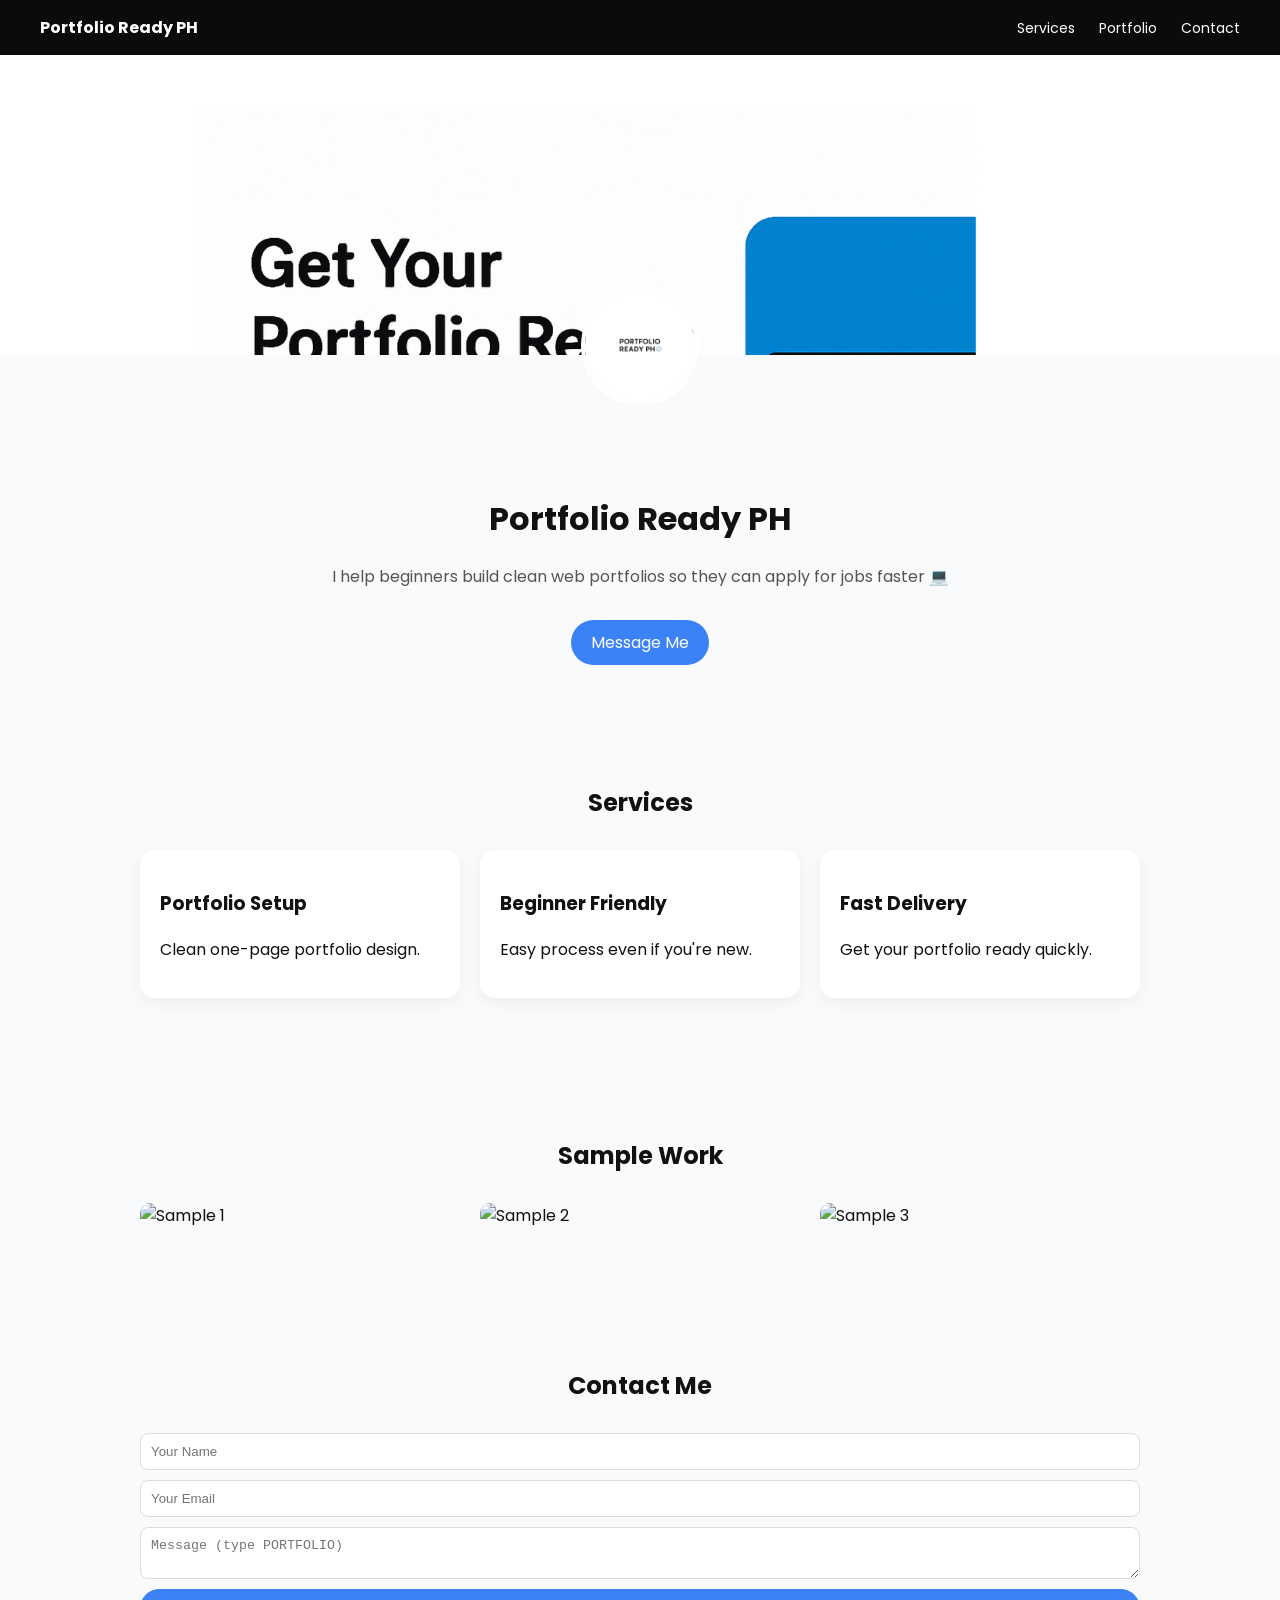
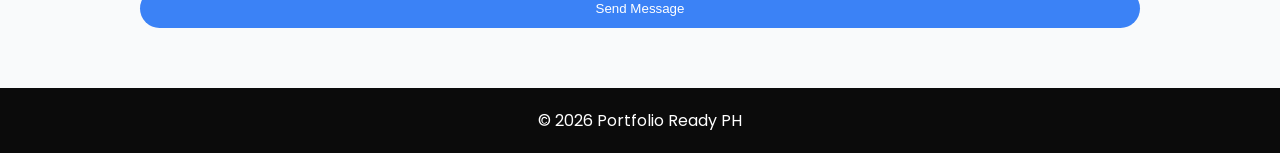
==== index.html @ 3ef66cff "Rename fb.html to index.html" ====
<!DOCTYPE html> 
<html lang="en">
<head>
  <meta charset="UTF-8" />
  <meta name="viewport" content="width=device-width, initial-scale=1.0"/>
  <title>Portfolio Ready PH</title>

  <!-- Google Font -->
  <link href="https://fonts.googleapis.com/css2?family=Poppins:wght@400;600;800&display=swap" rel="stylesheet">

  <style>
    body {
      margin: 0;
      font-family: 'Poppins', sans-serif;
      background: #f9fafb;
      color: #111;
    }

    a { text-decoration: none; }

    /* HEADER */
    header {
      position: sticky;
      top: 0;
      background: #0b0b0b;
      padding: 15px 40px;
      color: #fff;
      display: flex;
      justify-content: space-between;
      z-index: 1000;
    }

    header a {
      color: #fff;
      margin-left: 20px;
      font-size: 14px;
    }

    header a:hover {
      color: #3b82f6;
    }

    /* COVER */
    .cover {
      height: 300px;
      background: url('cover.jpg') center/cover no-repeat;
      position: relative;
    }

    .profile-pic {
      position: absolute;
      bottom: -50px;
      left: 50%;
      transform: translateX(-50%);
      width: 110px;
      height: 110px;
      border-radius: 50%;
      border: 4px solid white;
      object-fit: cover;
      background: #000;
    }

    /* HERO TEXT */
    .hero {
      text-align: center;
      padding: 80px 20px 40px;
    }

    .hero h1 {
      margin-top: 60px;
      font-size: 32px;
    }

    .hero p {
      color: #555;
    }

    .btn {
      display: inline-block;
      margin-top: 15px;
      padding: 10px 20px;
      border-radius: 25px;
      background: #3b82f6;
      color: white;
      transition: 0.3s;
    }

    .btn:hover {
      background: #2563eb;
      transform: scale(1.05);
    }

    /* SECTIONS */
    section {
      padding: 60px 20px;
      max-width: 1000px;
      margin: auto;
    }

    h2 {
      text-align: center;
      margin-bottom: 30px;
    }

    /* CARDS */
    .cards {
      display: grid;
      grid-template-columns: repeat(auto-fit, minmax(250px, 1fr));
      gap: 20px;
    }

    .card {
      background: white;
      padding: 20px;
      border-radius: 15px;
      box-shadow: 0 5px 15px rgba(0,0,0,0.05);
      transition: 0.3s;
    }

    .card:hover {
      transform: translateY(-5px);
    }

    /* PORTFOLIO IMAGES */
    .portfolio {
      display: grid;
      grid-template-columns: repeat(auto-fit, minmax(280px, 1fr));
      gap: 20px;
    }

    .portfolio img {
      width: 100%;
      border-radius: 10px;
      transition: 0.3s;
    }

    .portfolio img:hover {
      transform: scale(1.05);
    }

    /* CONTACT */
    form {
      display: flex;
      flex-direction: column;
      gap: 10px;
    }

    input, textarea {
      padding: 10px;
      border-radius: 8px;
      border: 1px solid #ddd;
    }

    button {
      background: #3b82f6;
      color: white;
      border: none;
      padding: 12px;
      border-radius: 20px;
      cursor: pointer;
    }

    button:hover {
      background: #2563eb;
    }

    footer {
      text-align: center;
      padding: 20px;
      background: #0b0b0b;
      color: white;
    }
  </style>
</head>

<body>

<!-- HEADER -->
<header>
  <div><strong>Portfolio Ready PH</strong></div>
  <div>
    <a href="#services">Services</a>
    <a href="#portfolio">Portfolio</a>
    <a href="#contact">Contact</a>
  </div>
</header>

<!-- COVER + PROFILE -->
<div class="cover">
  <img src="profile.jpg" class="profile-pic" alt="Profile">
</div>

<!-- HERO -->
<div class="hero">
  <h1>Portfolio Ready PH</h1>
  <p>I help beginners build clean web portfolios so they can apply for jobs faster 💻</p>
  <a href="#contact" class="btn">Message Me</a>
</div>

<!-- SERVICES -->
<section id="services">
  <h2>Services</h2>
  <div class="cards">
    <div class="card">
      <h3>Portfolio Setup</h3>
      <p>Clean one-page portfolio design.</p>
    </div>
    <div class="card">
      <h3>Beginner Friendly</h3>
      <p>Easy process even if you're new.</p>
    </div>
    <div class="card">
      <h3>Fast Delivery</h3>
      <p>Get your portfolio ready quickly.</p>
    </div>
  </div>
</section>

<!-- PORTFOLIO -->
<section id="portfolio">
  <h2>Sample Work</h2>
  <div class="portfolio">
    <img src="sample1.jpg" alt="Sample 1">
    <img src="sample2.jpg" alt="Sample 2">
    <img src="sample3.jpg" alt="Sample 3">
  </div>
</section>

<!-- CONTACT -->
<section id="contact">
  <h2>Contact Me</h2>
  <form onsubmit="event.preventDefault(); alert('Message sent!');">
    <input type="text" placeholder="Your Name" required>
    <input type="email" placeholder="Your Email" required>
    <textarea placeholder="Message (type PORTFOLIO)" required></textarea>
    <button type="submit">Send Message</button>
  </form>
</section>

<footer>
  © 2026 Portfolio Ready PH
</footer>

</body>
</html>
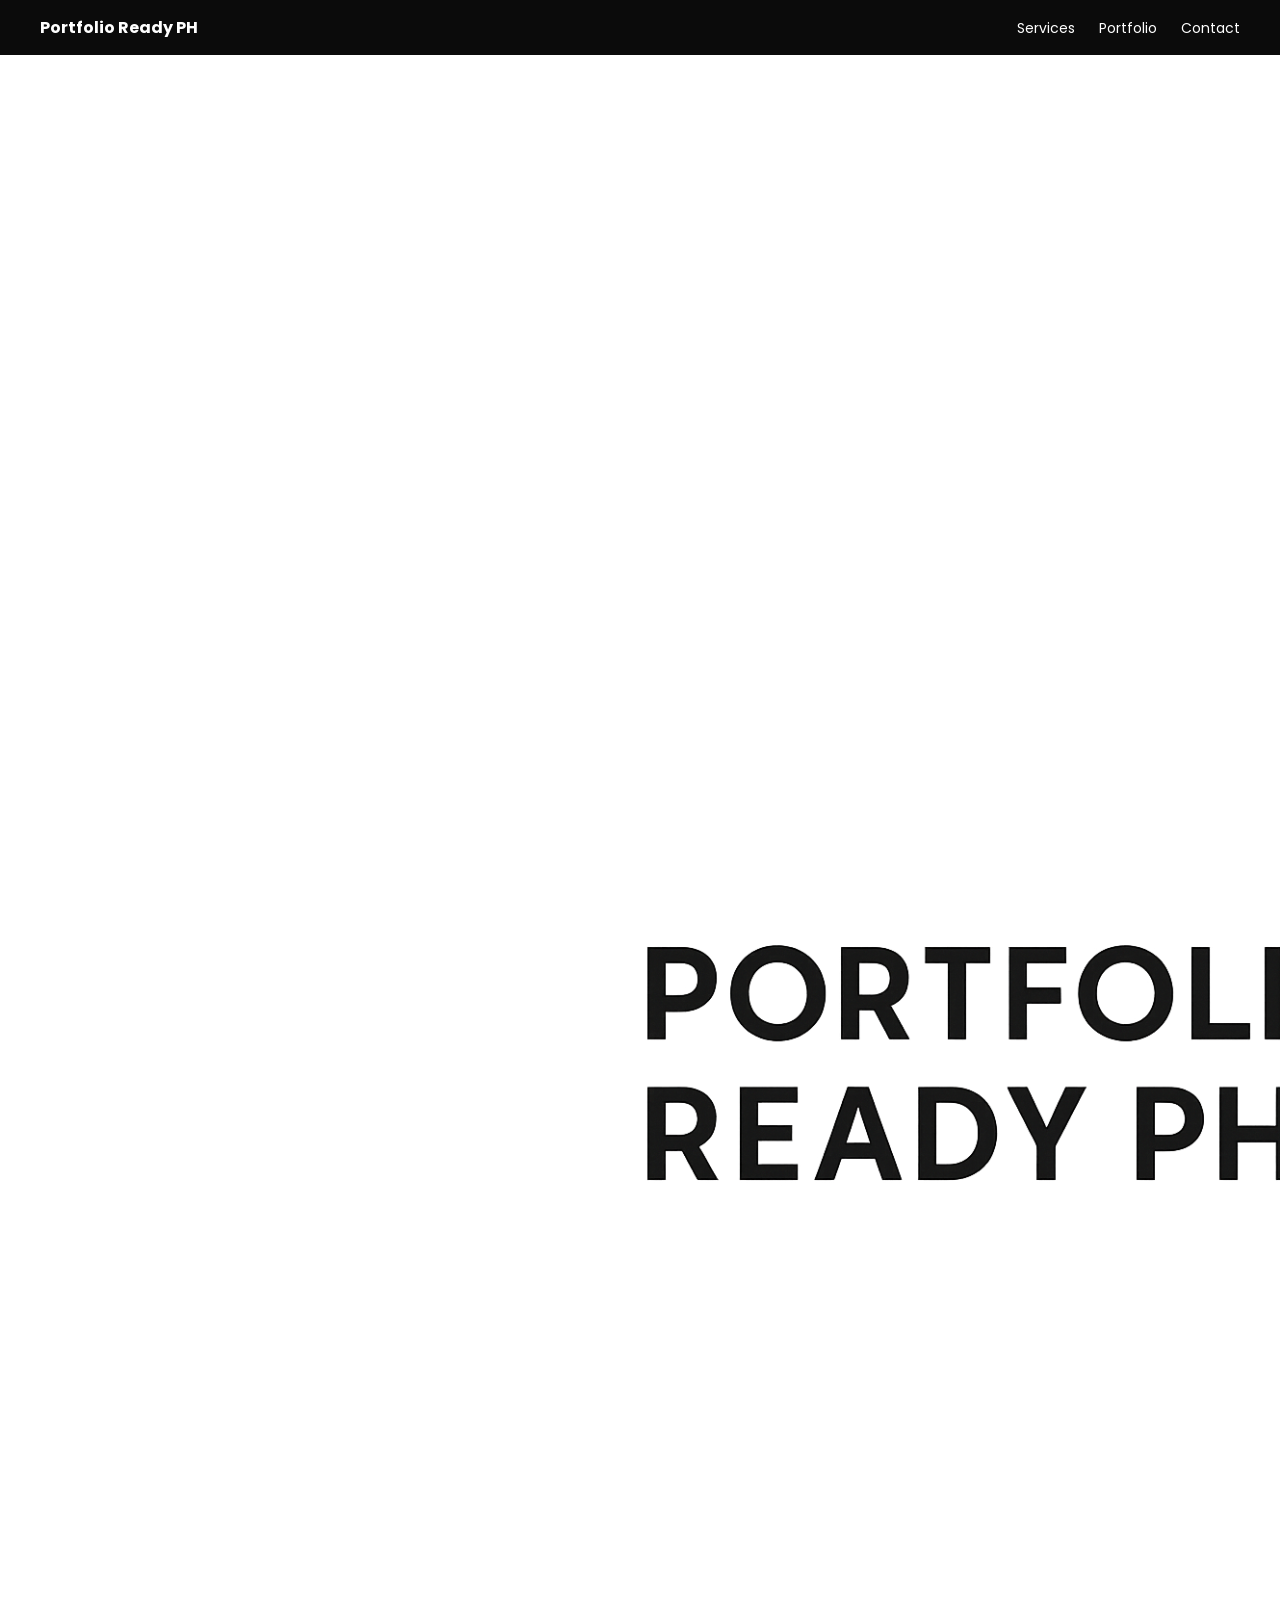
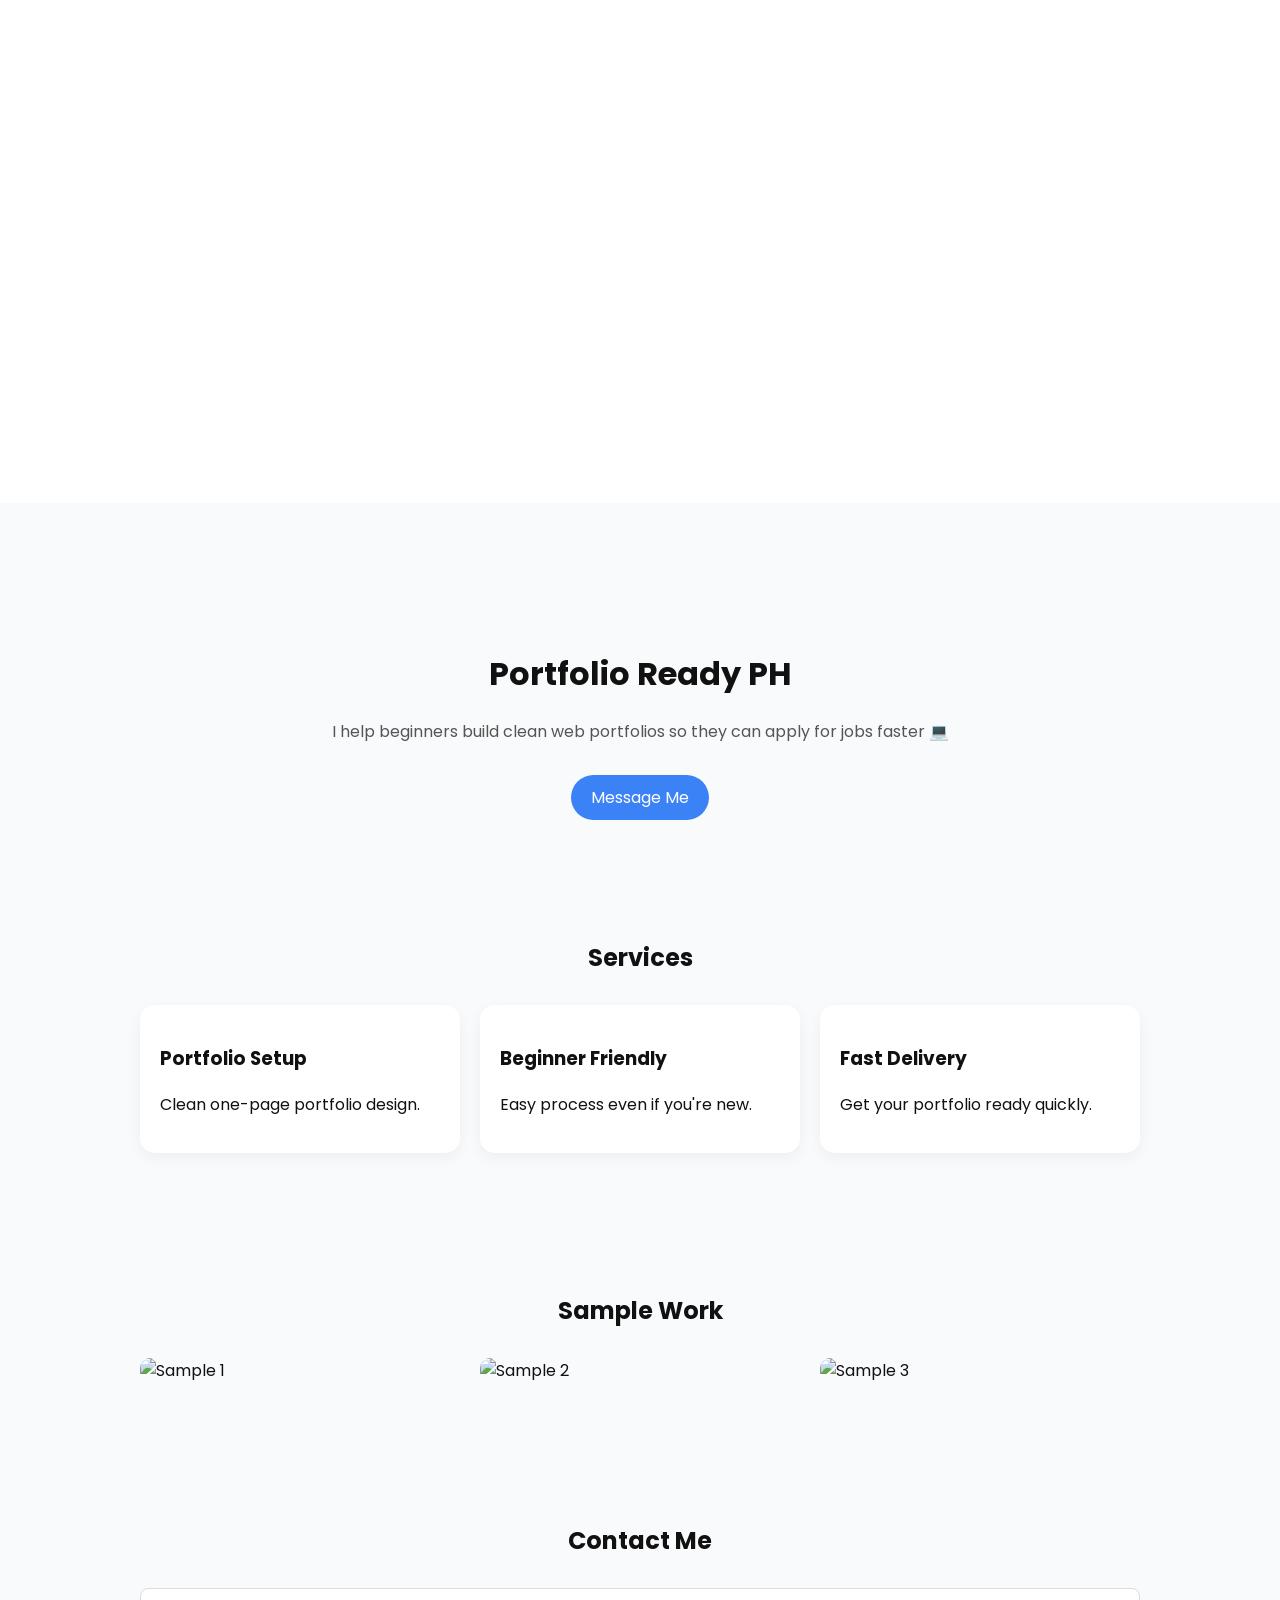
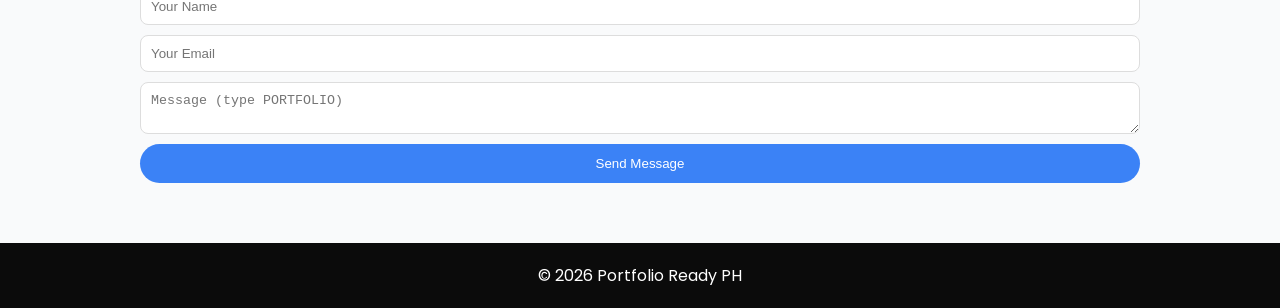
==== commit da1d085c: "Fix HTML formatting and improve cover section" ====
--- a/index.html
+++ b/index.html
@@ -41,10 +41,13 @@
     }
 
     /* COVER */
-    .cover {
-      height: 300px;
-      background: url('cover.jpg') center/cover no-repeat;
-      position: relative;
+<div class="cover">
+  <div class="cover-text">
+    <h2>Need a Portfolio?</h2>
+    <p>I Can Build It For You</p>
+  </div>
+  <img src="profile.jpg" class="profile-pic">
+</div>
     }
 
     .profile-pic {
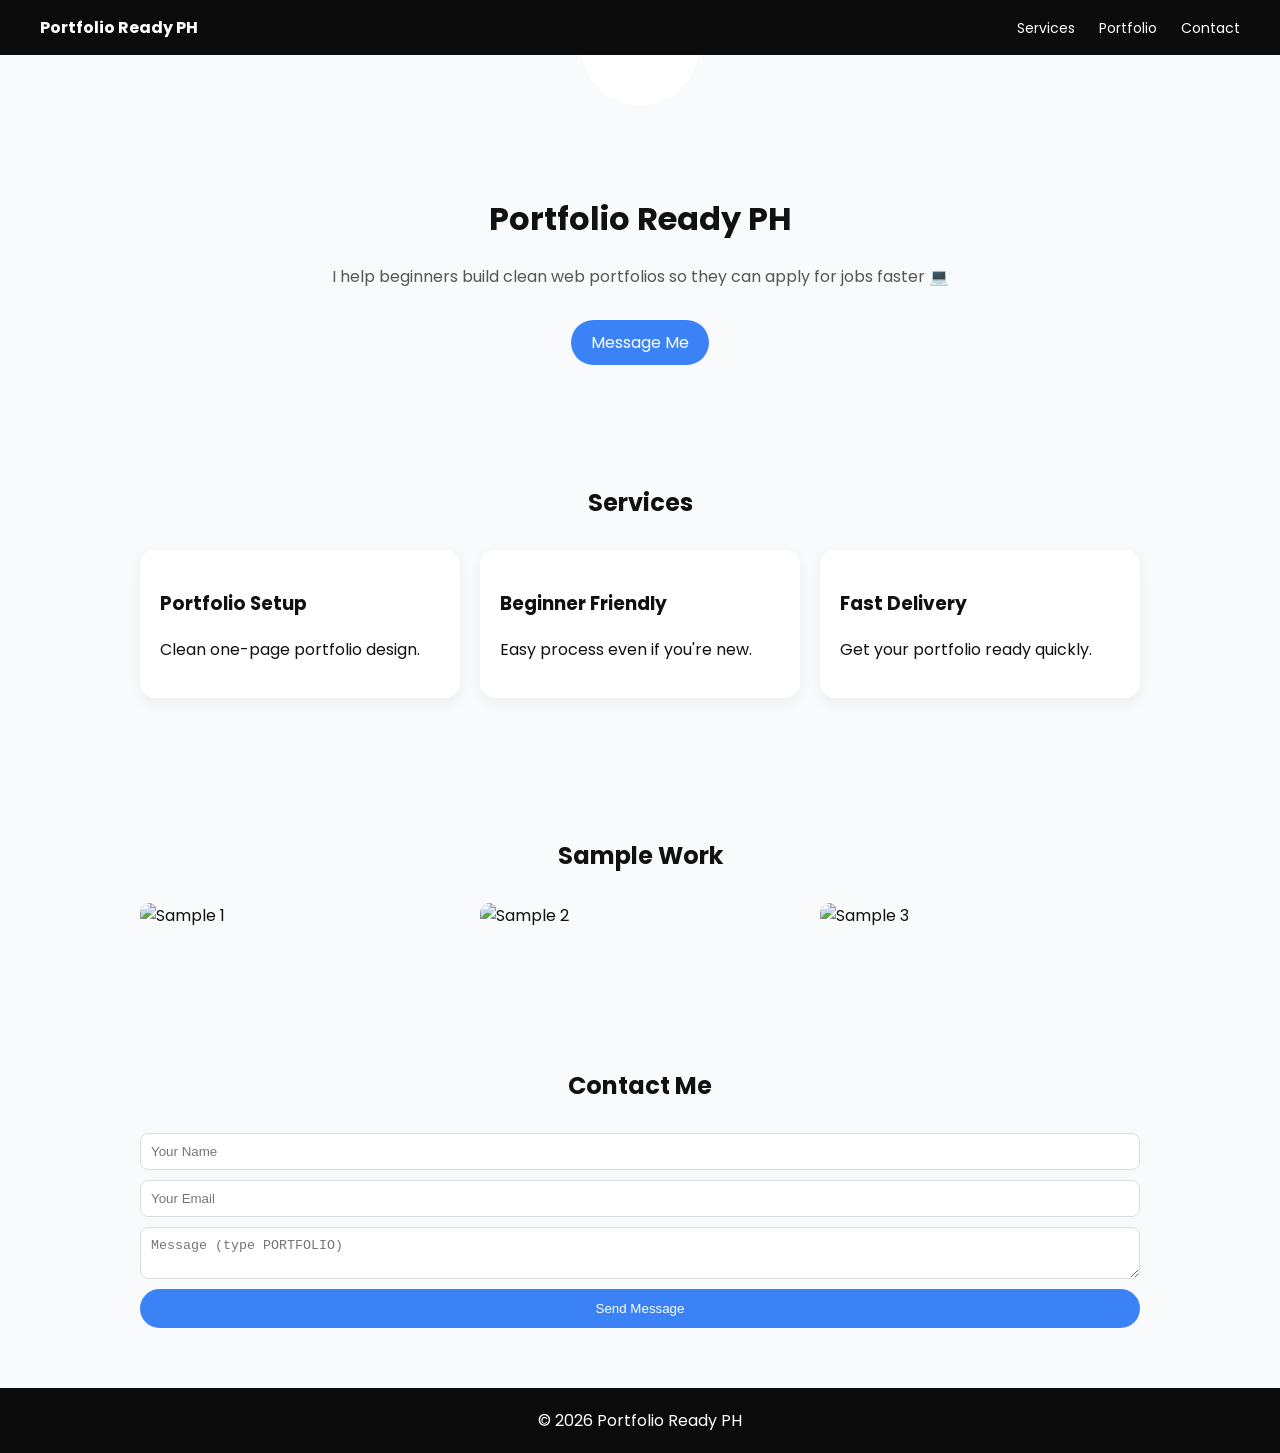
==== commit 75aad9a9: "Fix HTML formatting and add cover class" ====
--- a/index.html
+++ b/index.html
@@ -40,17 +40,12 @@
       color: #3b82f6;
     }
 
-    /* COVER */
-<div class="cover">
-  <div class="cover-text">
-    <h2>Need a Portfolio?</h2>
-    <p>I Can Build It For You</p>
-  </div>
-  <img src="profile.jpg" class="profile-pic">
-</div>
-    }
-
-    .profile-pic {
+/* COVER */
+.cover {
+  position: relative;
+}
+
+.profile-pic {
       position: absolute;
       bottom: -50px;
       left: 50%;
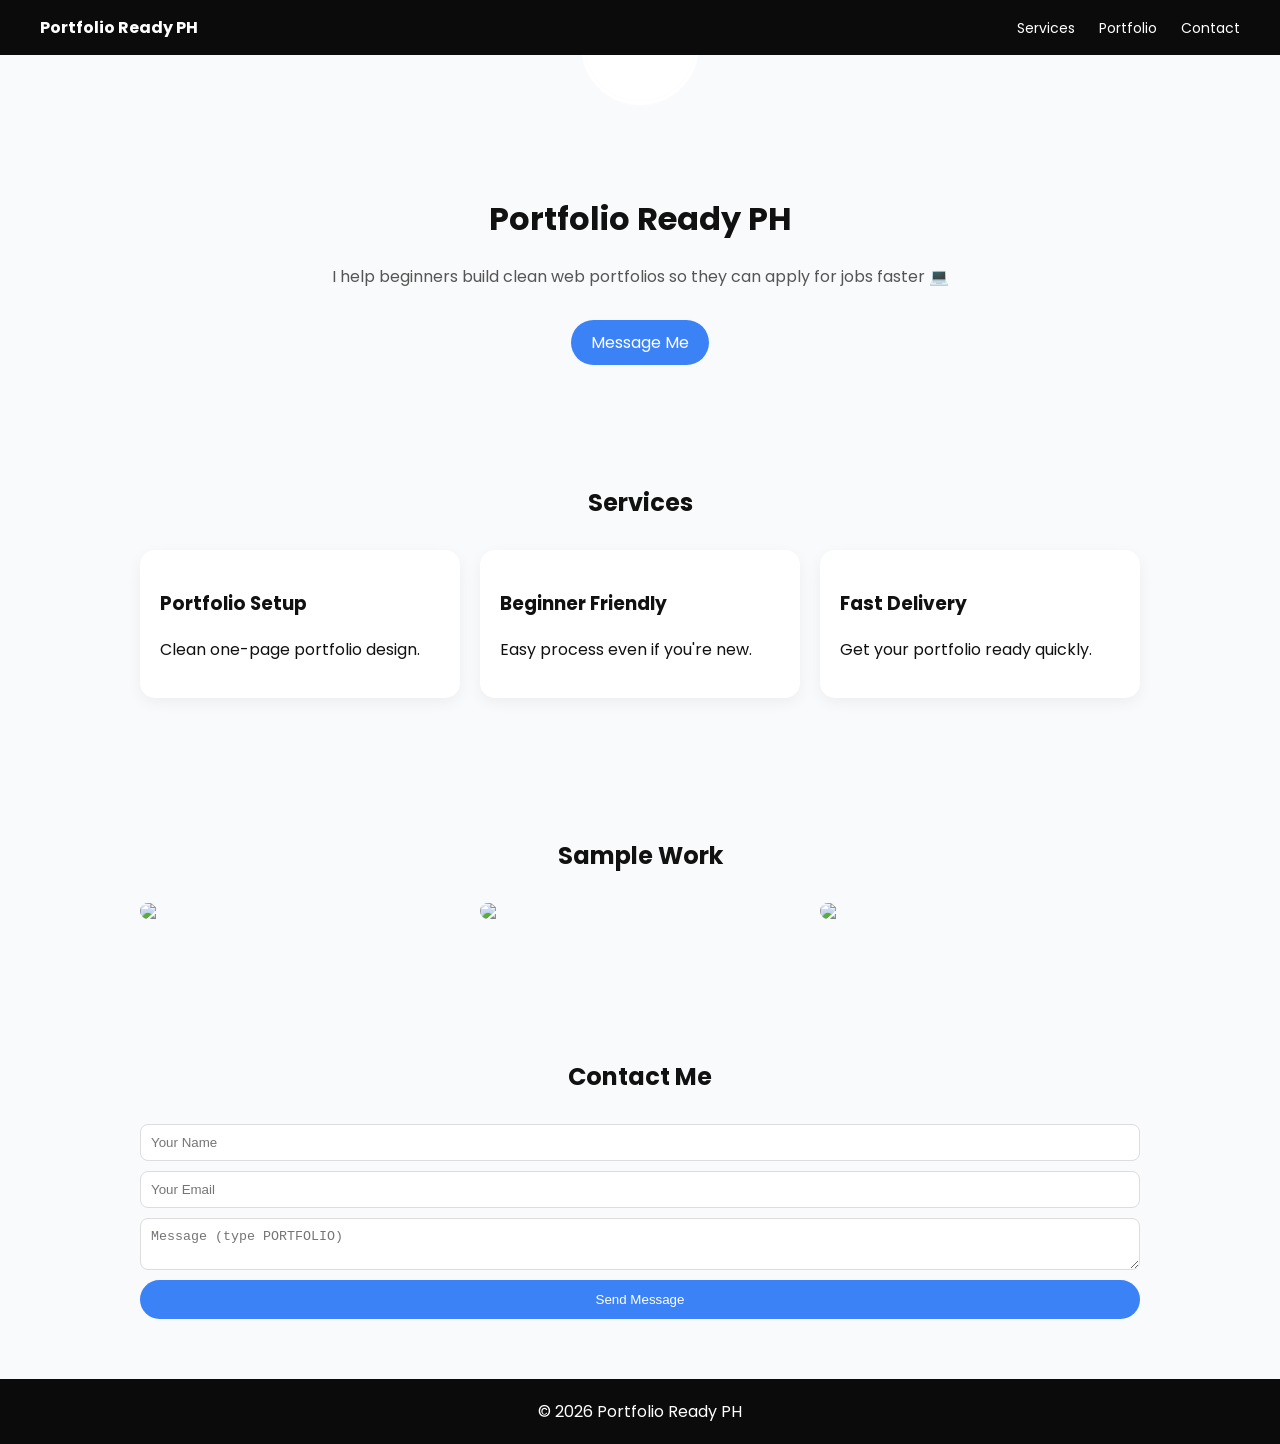
==== commit 3b50631f: "Fix HTML encoding issues in index.html" ====
--- a/index.html
+++ b/index.html
@@ -218,9 +218,9 @@
 <section id="portfolio">
   <h2>Sample Work</h2>
   <div class="portfolio">
-    <img src="sample1.jpg" alt="Sample 1">
-    <img src="sample2.jpg" alt="Sample 2">
-    <img src="sample3.jpg" alt="Sample 3">
+<img src="sample1.jpg">
+<img src="sample2.jpg">
+<img src="sample3.jpg">
   </div>
 </section>
 
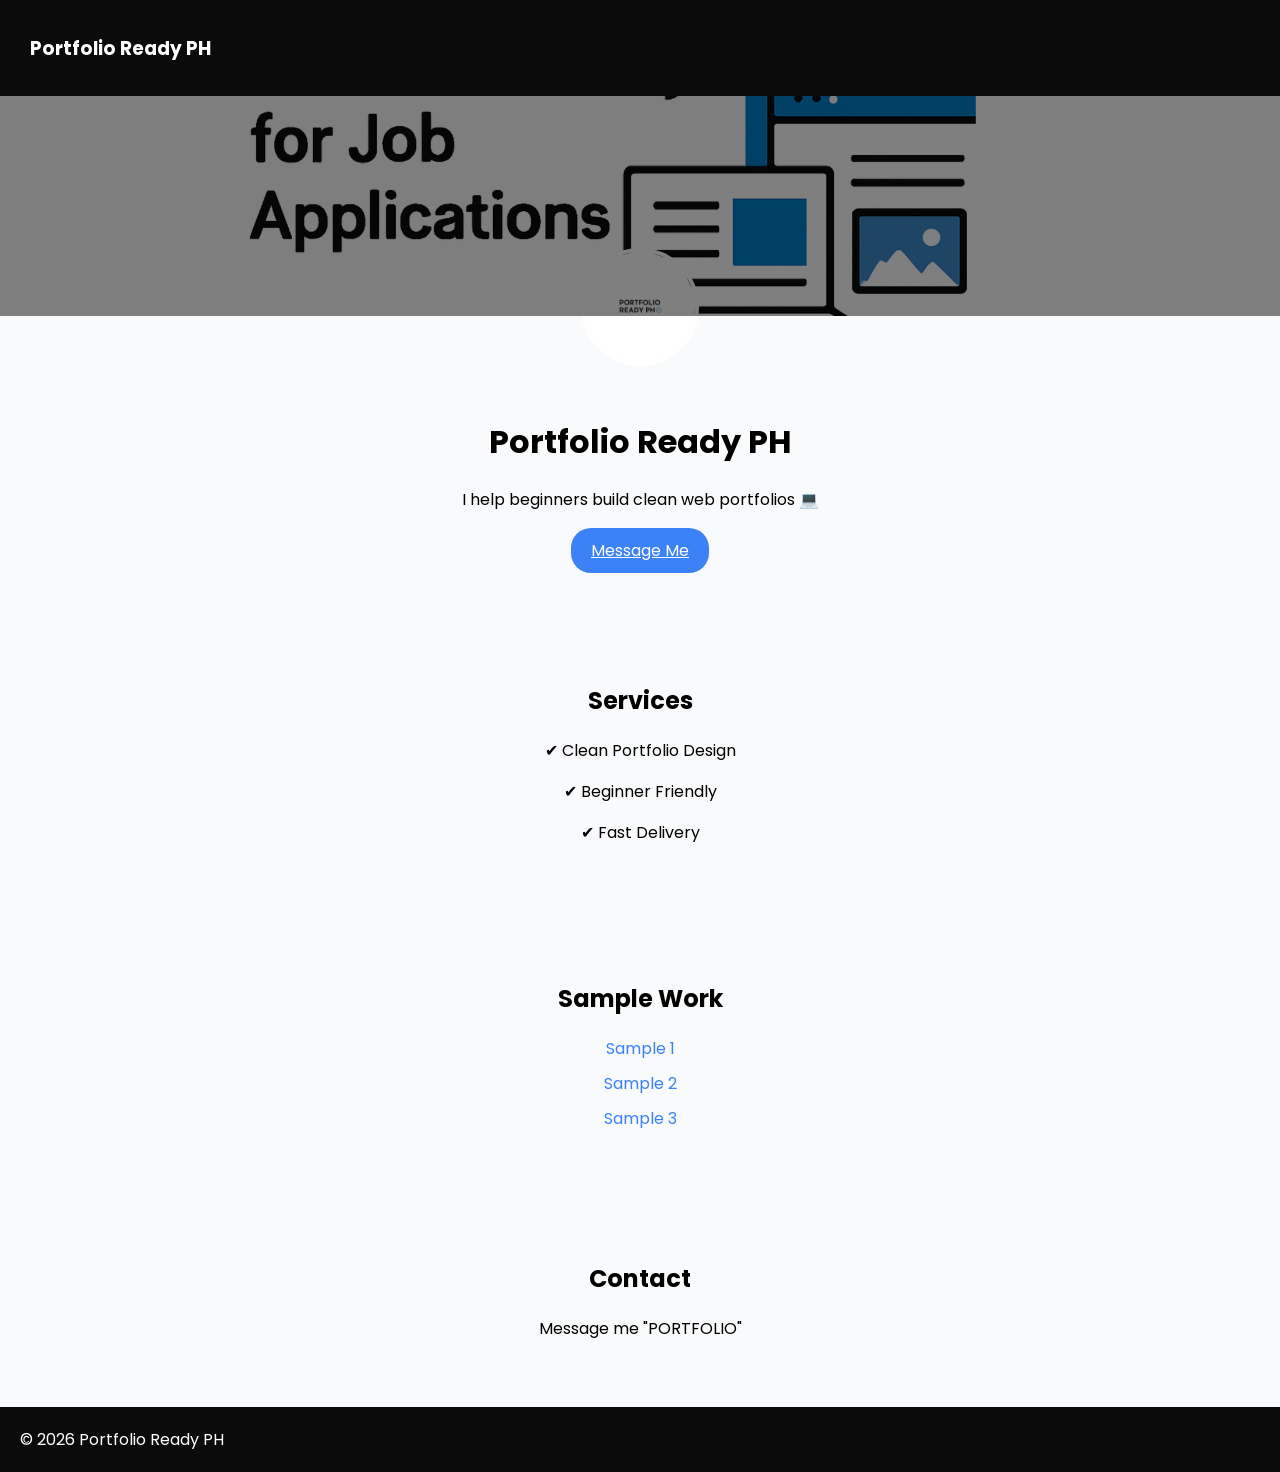
==== commit ae4b31cf: "Revise index.html for layout and modal functionality Refactor HTML structure and styles for improved" ====
--- a/index.html
+++ b/index.html
@@ -1,243 +1,170 @@
-<!DOCTYPE html> 
+<!DOCTYPE html>
 <html lang="en">
 <head>
-  <meta charset="UTF-8" />
-  <meta name="viewport" content="width=device-width, initial-scale=1.0"/>
-  <title>Portfolio Ready PH</title>
+<meta charset="UTF-8">
+<meta name="viewport" content="width=device-width, initial-scale=1.0">
+<title>Portfolio Ready PH</title>
 
-  <!-- Google Font -->
-  <link href="https://fonts.googleapis.com/css2?family=Poppins:wght@400;600;800&display=swap" rel="stylesheet">
+<link href="https://fonts.googleapis.com/css2?family=Poppins:wght@400;600;800&display=swap" rel="stylesheet">
 
-  <style>
-    body {
-      margin: 0;
-      font-family: 'Poppins', sans-serif;
-      background: #f9fafb;
-      color: #111;
-    }
+<style>
+body {
+  margin: 0;
+  font-family: 'Poppins', sans-serif;
+  background: #f9fafb;
+}
 
-    a { text-decoration: none; }
-
-    /* HEADER */
-    header {
-      position: sticky;
-      top: 0;
-      background: #0b0b0b;
-      padding: 15px 40px;
-      color: #fff;
-      display: flex;
-      justify-content: space-between;
-      z-index: 1000;
-    }
-
-    header a {
-      color: #fff;
-      margin-left: 20px;
-      font-size: 14px;
-    }
-
-    header a:hover {
-      color: #3b82f6;
-    }
+/* HEADER */
+header {
+  background: #0b0b0b;
+  color: white;
+  padding: 15px 30px;
+  display: flex;
+  justify-content: space-between;
+}
 
 /* COVER */
 .cover {
+  height: 220px;
+  background: url('cover.jpg') center/cover no-repeat;
   position: relative;
 }
 
+.cover::after {
+  content: "";
+  position: absolute;
+  inset: 0;
+  background: rgba(0,0,0,0.5);
+}
+
 .profile-pic {
-      position: absolute;
-      bottom: -50px;
-      left: 50%;
-      transform: translateX(-50%);
-      width: 110px;
-      height: 110px;
-      border-radius: 50%;
-      border: 4px solid white;
-      object-fit: cover;
-      background: #000;
-    }
+  position: absolute;
+  bottom: -50px;
+  left: 50%;
+  transform: translateX(-50%);
+  width: 110px;
+  height: 110px;
+  border-radius: 50%;
+  border: 4px solid white;
+}
 
-    /* HERO TEXT */
-    .hero {
-      text-align: center;
-      padding: 80px 20px 40px;
-    }
+/* HERO */
+.hero {
+  text-align: center;
+  padding: 80px 20px 40px;
+}
 
-    .hero h1 {
-      margin-top: 60px;
-      font-size: 32px;
-    }
+.btn {
+  padding: 10px 20px;
+  background: #3b82f6;
+  color: white;
+  border-radius: 20px;
+  display: inline-block;
+}
 
-    .hero p {
-      color: #555;
-    }
+/* SECTIONS */
+section {
+  padding: 50px 20px;
+  text-align: center;
+}
 
-    .btn {
-      display: inline-block;
-      margin-top: 15px;
-      padding: 10px 20px;
-      border-radius: 25px;
-      background: #3b82f6;
-      color: white;
-      transition: 0.3s;
-    }
+/* SAMPLE LINKS */
+.sample-link {
+  cursor: pointer;
+  color: #3b82f6;
+  margin: 10px;
+}
 
-    .btn:hover {
-      background: #2563eb;
-      transform: scale(1.05);
-    }
+.sample-link:hover {
+  text-decoration: underline;
+}
 
-    /* SECTIONS */
-    section {
-      padding: 60px 20px;
-      max-width: 1000px;
-      margin: auto;
-    }
+/* MODAL */
+.modal {
+  display: none;
+  position: fixed;
+  inset: 0;
+  background: rgba(0,0,0,0.9);
+  justify-content: center;
+  align-items: center;
+  z-index: 999;
+}
 
-    h2 {
-      text-align: center;
-      margin-bottom: 30px;
-    }
+.modal img {
+  max-width: 90%;
+  max-height: 80%;
+  border-radius: 10px;
+}
 
-    /* CARDS */
-    .cards {
-      display: grid;
-      grid-template-columns: repeat(auto-fit, minmax(250px, 1fr));
-      gap: 20px;
-    }
-
-    .card {
-      background: white;
-      padding: 20px;
-      border-radius: 15px;
-      box-shadow: 0 5px 15px rgba(0,0,0,0.05);
-      transition: 0.3s;
-    }
-
-    .card:hover {
-      transform: translateY(-5px);
-    }
-
-    /* PORTFOLIO IMAGES */
-    .portfolio {
-      display: grid;
-      grid-template-columns: repeat(auto-fit, minmax(280px, 1fr));
-      gap: 20px;
-    }
-
-    .portfolio img {
-      width: 100%;
-      border-radius: 10px;
-      transition: 0.3s;
-    }
-
-    .portfolio img:hover {
-      transform: scale(1.05);
-    }
-
-    /* CONTACT */
-    form {
-      display: flex;
-      flex-direction: column;
-      gap: 10px;
-    }
-
-    input, textarea {
-      padding: 10px;
-      border-radius: 8px;
-      border: 1px solid #ddd;
-    }
-
-    button {
-      background: #3b82f6;
-      color: white;
-      border: none;
-      padding: 12px;
-      border-radius: 20px;
-      cursor: pointer;
-    }
-
-    button:hover {
-      background: #2563eb;
-    }
-
-    footer {
-      text-align: center;
-      padding: 20px;
-      background: #0b0b0b;
-      color: white;
-    }
-  </style>
+/* FOOTER */
+footer {
+  background: #0b0b0b;
+  color: white;
+  padding: 20px;
+}
+</style>
 </head>
 
 <body>
 
-<!-- HEADER -->
 <header>
-  <div><strong>Portfolio Ready PH</strong></div>
-  <div>
-    <a href="#services">Services</a>
-    <a href="#portfolio">Portfolio</a>
-    <a href="#contact">Contact</a>
-  </div>
+  <h3>Portfolio Ready PH</h3>
 </header>
 
-<!-- COVER + PROFILE -->
+<!-- COVER -->
 <div class="cover">
-  <img src="profile.jpg" class="profile-pic" alt="Profile">
+  <img src="profile.jpg" class="profile-pic">
 </div>
 
 <!-- HERO -->
 <div class="hero">
   <h1>Portfolio Ready PH</h1>
-  <p>I help beginners build clean web portfolios so they can apply for jobs faster 💻</p>
+  <p>I help beginners build clean web portfolios 💻</p>
   <a href="#contact" class="btn">Message Me</a>
 </div>
 
 <!-- SERVICES -->
-<section id="services">
+<section>
   <h2>Services</h2>
-  <div class="cards">
-    <div class="card">
-      <h3>Portfolio Setup</h3>
-      <p>Clean one-page portfolio design.</p>
-    </div>
-    <div class="card">
-      <h3>Beginner Friendly</h3>
-      <p>Easy process even if you're new.</p>
-    </div>
-    <div class="card">
-      <h3>Fast Delivery</h3>
-      <p>Get your portfolio ready quickly.</p>
-    </div>
-  </div>
+  <p>✔ Clean Portfolio Design</p>
+  <p>✔ Beginner Friendly</p>
+  <p>✔ Fast Delivery</p>
 </section>
 
-<!-- PORTFOLIO -->
-<section id="portfolio">
+<!-- SAMPLE WORK -->
+<section>
   <h2>Sample Work</h2>
-  <div class="portfolio">
-<img src="sample1.jpg">
-<img src="sample2.jpg">
-<img src="sample3.jpg">
-  </div>
+
+  <p class="sample-link" onclick="openModal('sample1.jpg')">Sample 1</p>
+  <p class="sample-link" onclick="openModal('sample2.jpg')">Sample 2</p>
+  <p class="sample-link" onclick="openModal('sample3.jpg')">Sample 3</p>
 </section>
 
 <!-- CONTACT -->
 <section id="contact">
-  <h2>Contact Me</h2>
-  <form onsubmit="event.preventDefault(); alert('Message sent!');">
-    <input type="text" placeholder="Your Name" required>
-    <input type="email" placeholder="Your Email" required>
-    <textarea placeholder="Message (type PORTFOLIO)" required></textarea>
-    <button type="submit">Send Message</button>
-  </form>
+  <h2>Contact</h2>
+  <p>Message me "PORTFOLIO"</p>
 </section>
+
+<!-- MODAL -->
+<div id="imageModal" class="modal" onclick="closeModal()">
+  <img id="modalImg">
+</div>
 
 <footer>
   © 2026 Portfolio Ready PH
 </footer>
 
+<script>
+function openModal(img) {
+  document.getElementById("imageModal").style.display = "flex";
+  document.getElementById("modalImg").src = img;
+}
+
+function closeModal() {
+  document.getElementById("imageModal").style.display = "none";
+}
+</script>
+
 </body>
 </html>
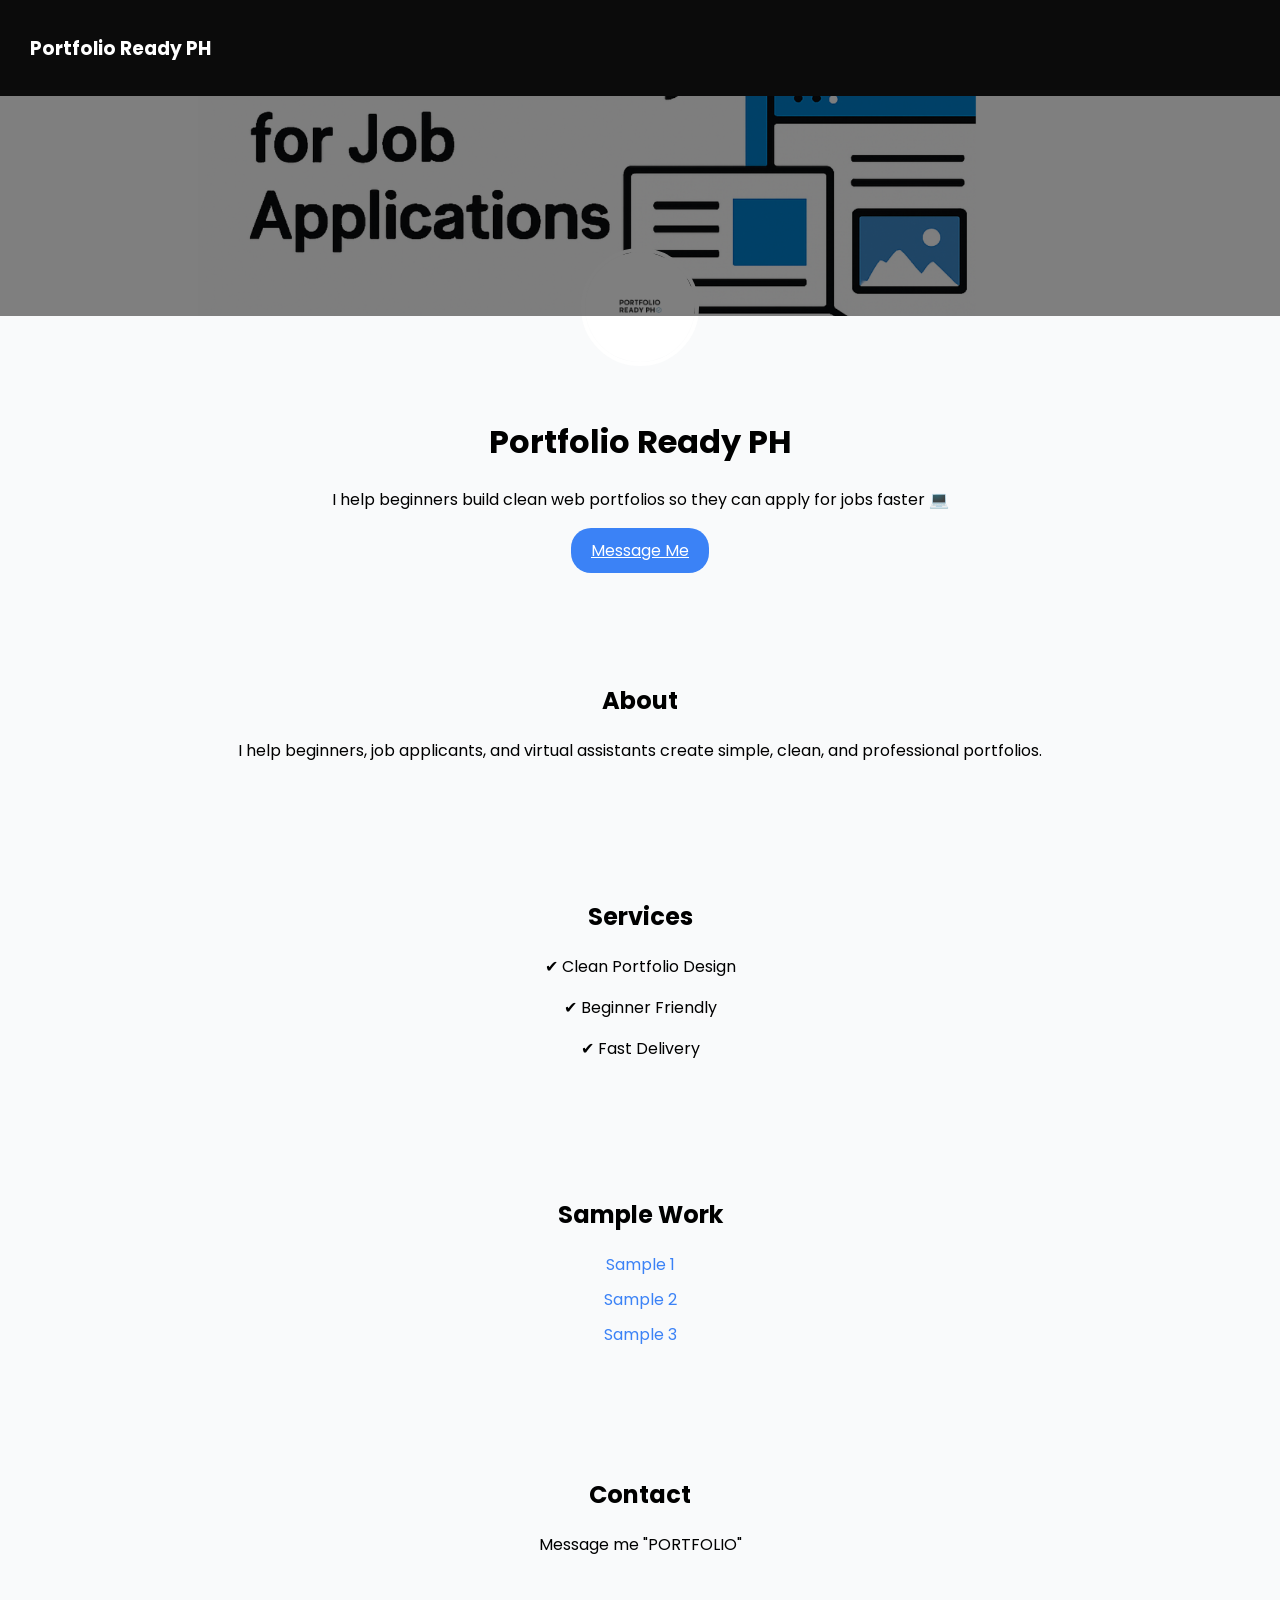
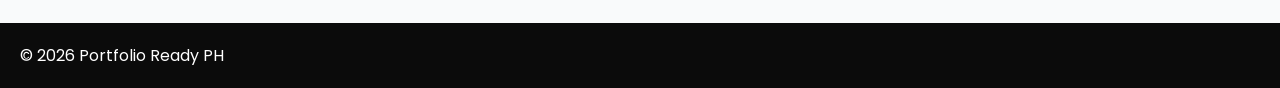
==== commit 06e69bad: "Revise portfolio content and structure Updated content in the portfolio page to enhance clarity and " ====
--- a/index.html
+++ b/index.html
@@ -116,12 +116,18 @@
   <img src="profile.jpg" class="profile-pic">
 </div>
 
-<!-- HERO -->
+<!-- HOME -->
 <div class="hero">
   <h1>Portfolio Ready PH</h1>
-  <p>I help beginners build clean web portfolios 💻</p>
+  <p>I help beginners build clean web portfolios so they can apply for jobs faster 💻</p>
   <a href="#contact" class="btn">Message Me</a>
 </div>
+
+<!-- ABOUT -->
+<section>
+  <h2>About</h2>
+  <p>I help beginners, job applicants, and virtual assistants create simple, clean, and professional portfolios.</p>
+</section>
 
 <!-- SERVICES -->
 <section>
@@ -135,9 +141,11 @@
 <section>
   <h2>Sample Work</h2>
 
+  <!-- MAKE SURE THESE FILE NAMES MATCH YOUR GITHUB -->
   <p class="sample-link" onclick="openModal('sample1.jpg')">Sample 1</p>
   <p class="sample-link" onclick="openModal('sample2.jpg')">Sample 2</p>
   <p class="sample-link" onclick="openModal('sample3.jpg')">Sample 3</p>
+
 </section>
 
 <!-- CONTACT -->
